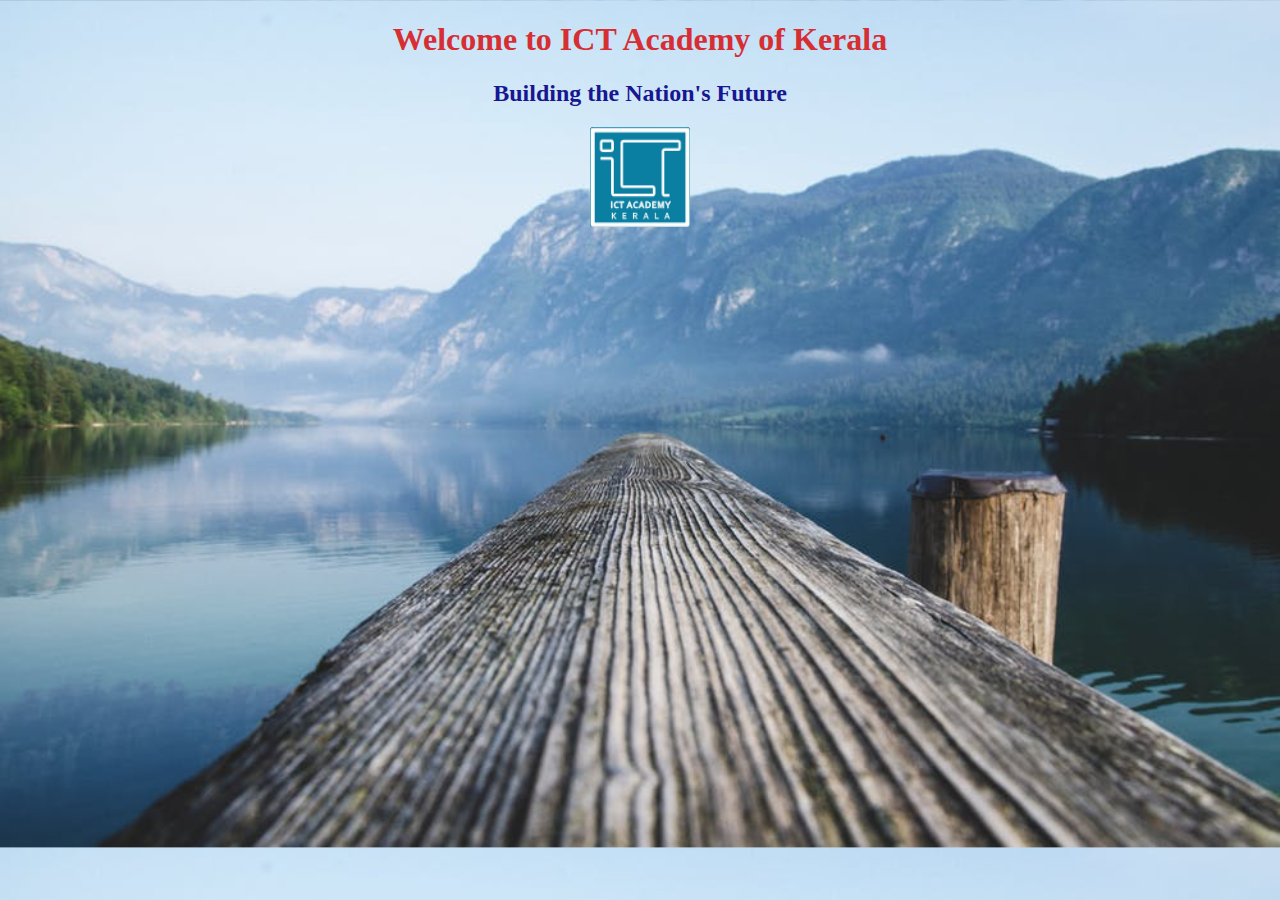
==== index.html @ fd5d9674 "first commit" ====
<!DOCTYPE html>
<html lang="en">
<head>
    <meta charset="UTF-8">
    <meta name="viewport" content="width=device-width, initial-scale=1.0">
    <meta http-equiv="X-UA-Compatible" content="ie=edge">
    <title>ICT</title>

    <!--  <style>
            body
            {
                background-color: lightgreen;
                text-align: center;
            }
            </style> 
    !-->

    <link rel="stylesheet" href="styles.css">

</head>
<body>
    <h1>Welcome to ICT Academy of Kerala</h1>
    <h2>Building the Nation's Future</h2>
    <div>
        <img src="Images/logo.png" alt="image">
    </div>
</body>
</html>
---- styles.css ----
body
{
    background-color: lightgreen; 
    text-align: center;
    background-image: url("Images/bg.jpeg");
    background-size: cover;
}
h1
{
    color: rgb(214, 46, 51);
}

h2
{
    color:#171791;
}

img
{
    width: 100px;
    height: 100px;
}
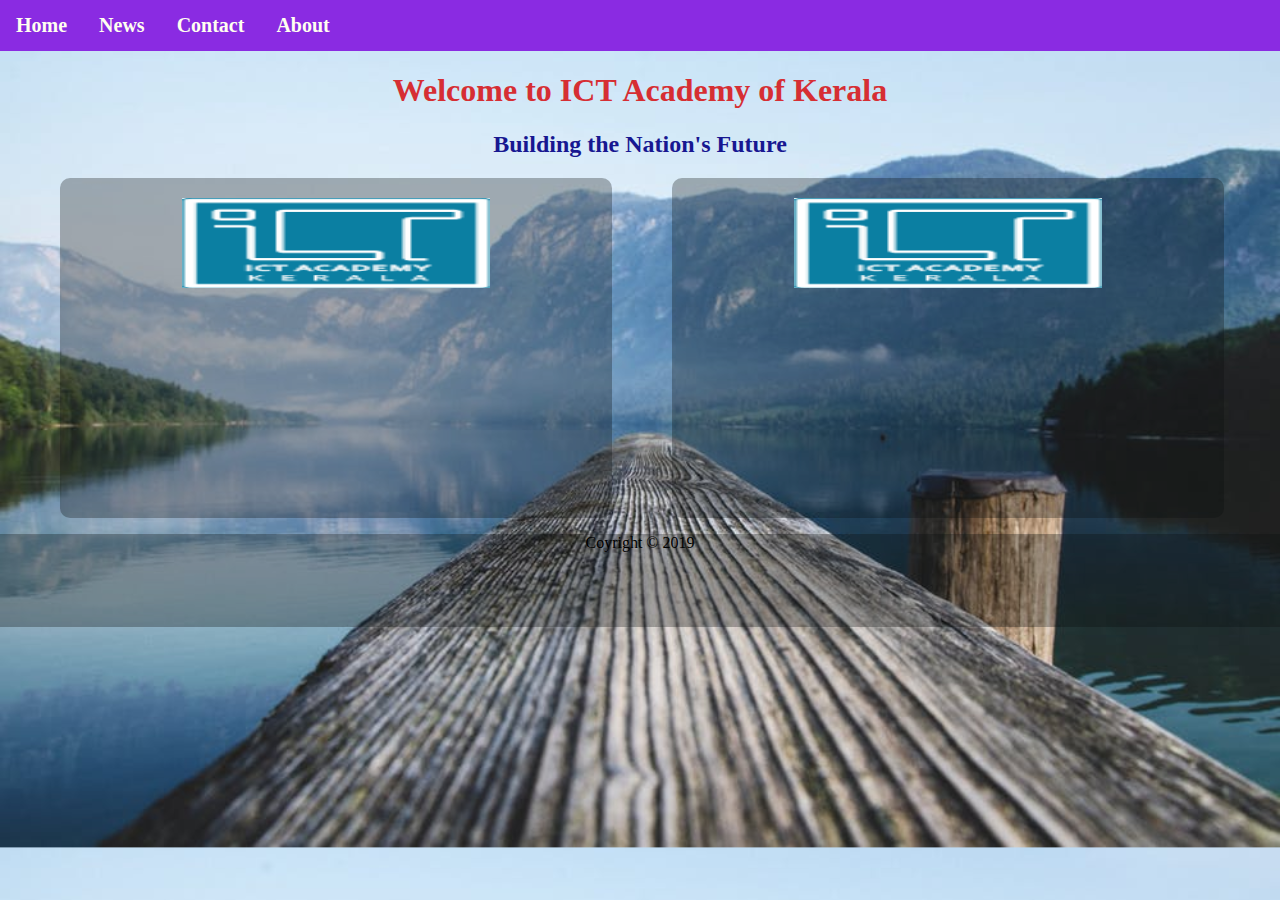
==== commit a95f70fa: "second commit" ====
--- a/index.html
+++ b/index.html
@@ -19,10 +19,40 @@
 
 </head>
 <body>
-    <h1>Welcome to ICT Academy of Kerala</h1>
-    <h2>Building the Nation's Future</h2>
-    <div>
-        <img src="Images/logo.png" alt="image">
+
+    <div class="header">
+
+        <ul>
+            <li><a href="#home">Home</a></li>
+            <li><a href="#news">News</a></li>
+            <li><a href="#contact">Contact</a></li>
+            <li><a href="#about">About</a></li>
+            
+        </ul>
+
     </div>
-</body>
+
+
+    <div class="top">
+            <h1>Welcome to ICT Academy of Kerala</h1>
+            <h2>Building the Nation's Future</h2>
+    </div>
+
+
+    <div class="main">
+        <div class="left">
+            <img src="Images/logo.png" alt="image">
+        </div>
+
+        <div class="right">
+                <img src="Images/logo.png" alt="image">
+        </div>
+    </div>
+
+
+    <div class="footer">
+        <p>Coyright &copy;  2019</p>
+    </div>
+
+    </body>
 </html>--- a/styles.css
+++ b/styles.css
@@ -1,5 +1,6 @@
 body
 {
+    margin: 0px;
     background-color: lightgreen; 
     text-align: center;
     background-image: url("Images/bg.jpeg");
@@ -17,6 +18,75 @@
 
 img
 {
-    width: 100px;
-    height: 100px;
+    width: 60%;
+    height: 30%;
+}
+
+
+.header
+{
+    margin-bottom: 10px;
+    background-color: rgba(11, 12, 12, 0.103);
+}
+
+.main
+{
+   
+    display:flex;
+    flex-direction: row;
+
+}
+
+.left
+{
+    margin-left: 60px;
+    height:300px;
+    width:40%;
+    background-color: rgba(11, 12, 12, 0.301);
+    padding: 20px;
+    border-radius: 10px;
+}
+
+.right
+{
+    margin-left: 60px;
+    height:300px;
+    width:40%;
+    background-color: rgba(11, 12, 12, 0.301);
+    padding: 20px;
+    border-radius: 10px;
+}
+
+.footer
+{
+    margin: 100 0 0 0px;
+    width:100%;
+    height:93px;
+    background-color: rgba(11, 12, 12, 0.301);
+}
+
+
+ul
+{
+    list-style-type: none;
+    margin: 0;
+    padding: 0;
+    overflow:hidden;
+    background-color: blueviolet
+}
+
+li
+{
+    float:left;
+}
+
+li a
+{
+    display: block;
+    color:#fffff0;
+    text-align: center;
+    font-size:20px;
+    font-weight: bold;
+    padding:14px 16px;
+    text-decoration: none;
 }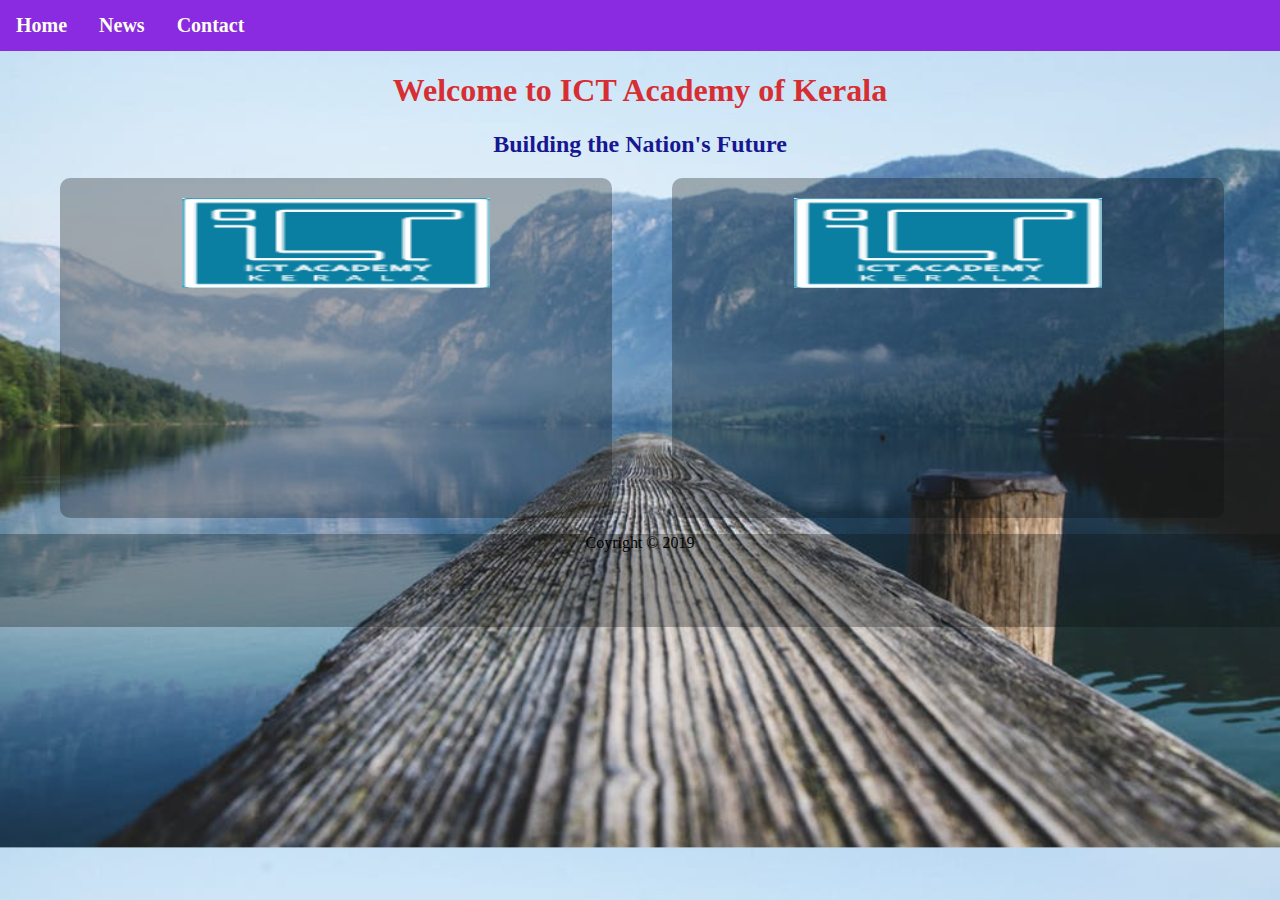
==== commit 694fcbbd: "third commit" ====
--- a/index.html
+++ b/index.html
@@ -25,8 +25,8 @@
         <ul>
             <li><a href="#home">Home</a></li>
             <li><a href="#news">News</a></li>
-            <li><a href="#contact">Contact</a></li>
-            <li><a href="#about">About</a></li>
+            <li><a href="contact.html">Contact</a></li>
+            <!--<li><a href="about.html">About</a></li>-->
             
         </ul>
 
--- a/styles.css
+++ b/styles.css
@@ -34,6 +34,8 @@
    
     display:flex;
     flex-direction: row;
+   
+  
 
 }
 
@@ -44,6 +46,7 @@
     width:40%;
     background-color: rgba(11, 12, 12, 0.301);
     padding: 20px;
+    
     border-radius: 10px;
 }
 
@@ -59,7 +62,7 @@
 
 .footer
 {
-    margin: 100 0 0 0px;
+    margin: 400 0 0 0px;
     width:100%;
     height:93px;
     background-color: rgba(11, 12, 12, 0.301);
